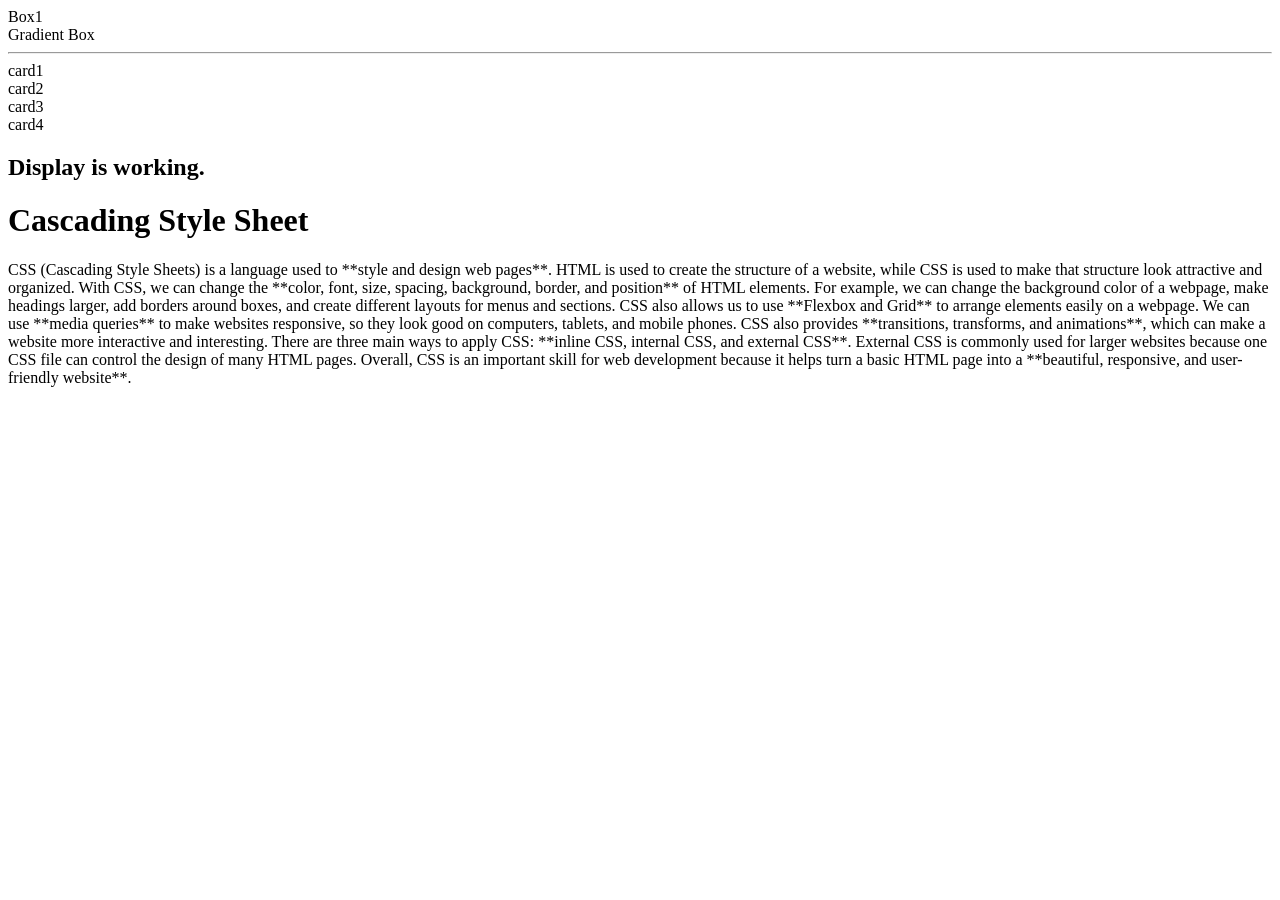
==== styling.html @ 254d6bea "Update styling.html" ====
<!DOCTYPE html>
<html lang="en">
<head>

    <link rel="stylesheet" href="styling.css">
    <meta charset="UTF-8">
    <meta name="viewport" content="width=, initial-scale=1.0">
    <title>Style CSS</title>
</head>
<body>

    <div class="box1"> Box1 </div>

<div class="gradient"> Gradient Box</div>
<hr>
<div class="container">
    <div class="card"> card1 </div>
     <div class="card"> card2 </div>
      <div class="card"> card3 </div>
       <div class="card"> card4 </div>

</div>

<h2 class="heading-display"> Display is working.</h2>

    <h1 class="mern"> Cascading Style Sheet</h1>
    <p class="content">

        CSS (Cascading Style Sheets) is a language used to **style and design web pages**. 
        HTML is used to create the structure of a website, while CSS is used to make that structure look attractive and organized. 
        With CSS, we can change the **color, font, size, spacing, background, border, and position** of HTML elements.
         For example, we can change the background color of a webpage, make headings larger, add borders around boxes, and create different layouts for menus and sections.
      CSS also allows us to use **Flexbox and Grid** to arrange elements easily on a webpage. 
       We can use **media queries** to make websites responsive, so they look good on computers, tablets, and mobile phones.
        CSS also provides **transitions, transforms, and animations**, which can make a website more interactive and interesting.
        There are three main ways to apply CSS: **inline CSS, internal CSS, and external CSS**.
         External CSS is commonly used for larger websites because one CSS file can control the design of many HTML pages. 
         Overall, CSS is an important skill for web development because it helps turn a basic HTML page into a **beautiful, responsive, and user-friendly website**.

    </p>





    
</body>
</html>
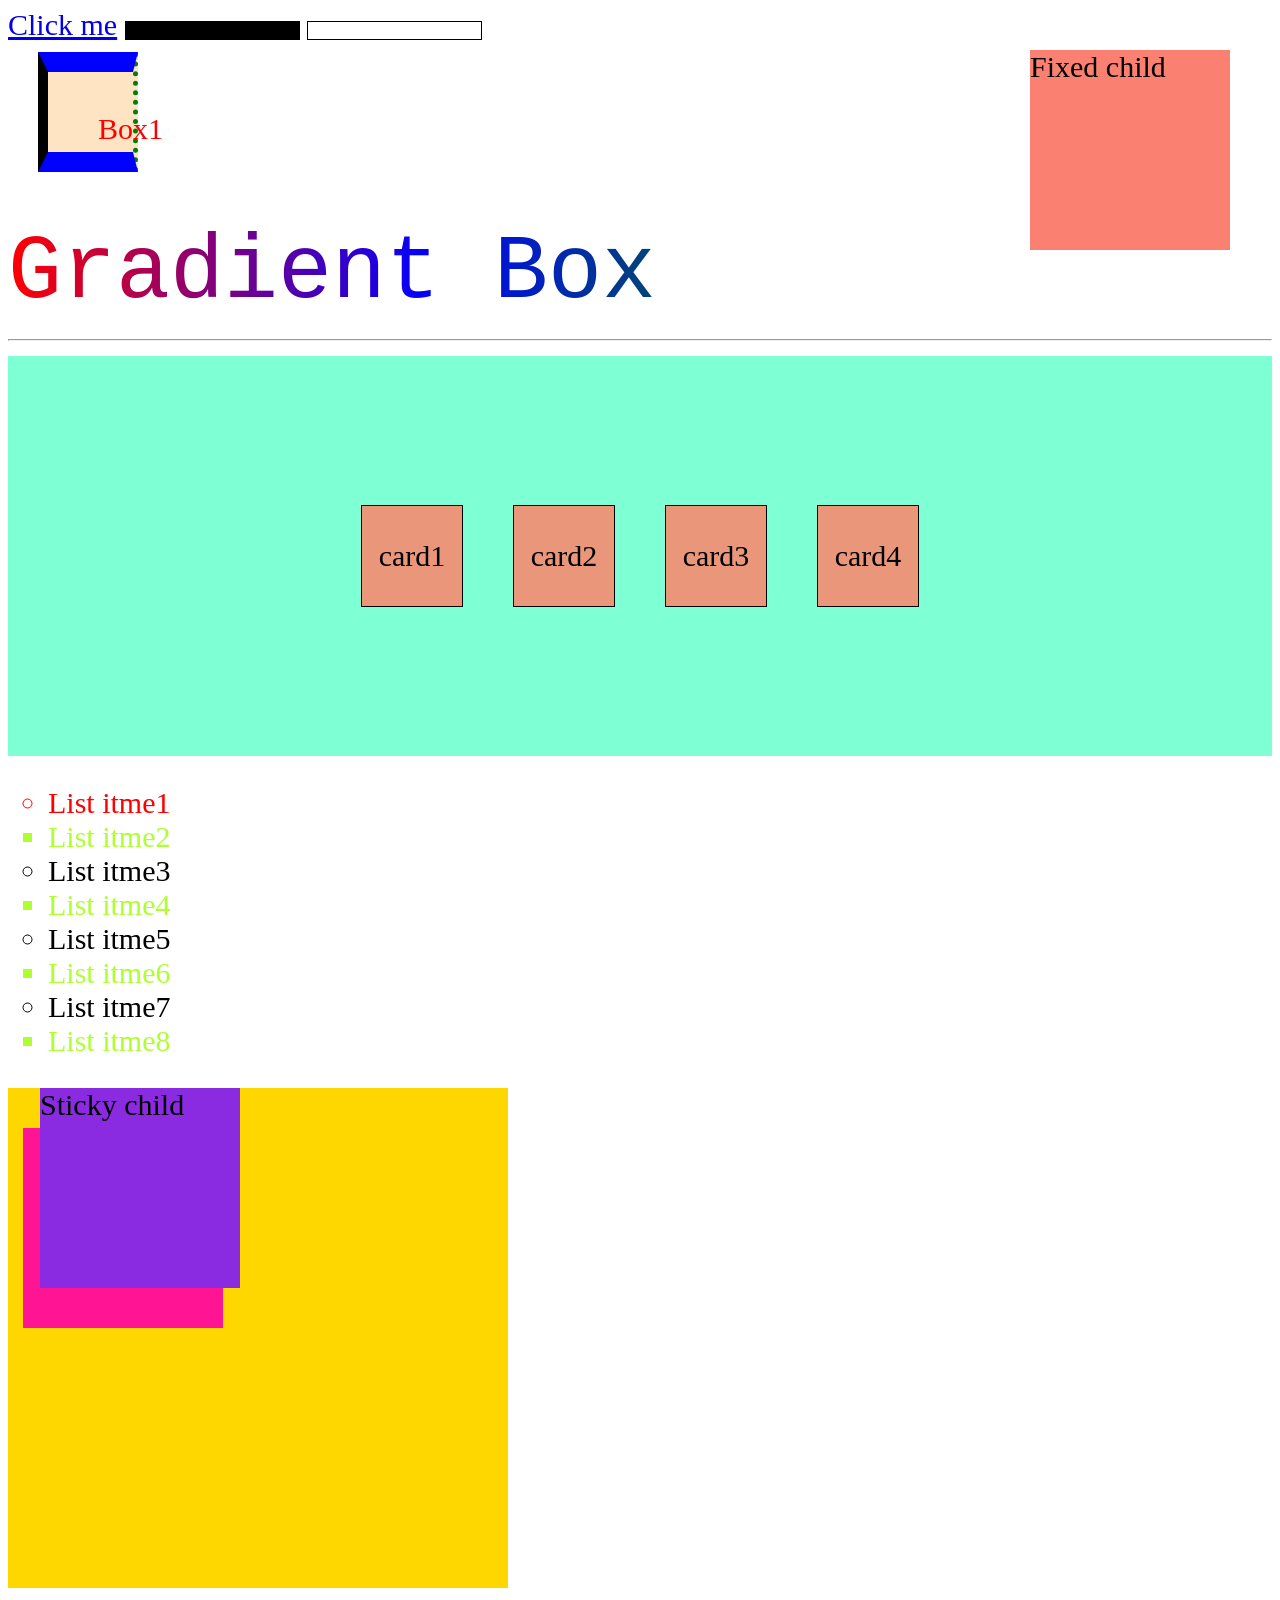
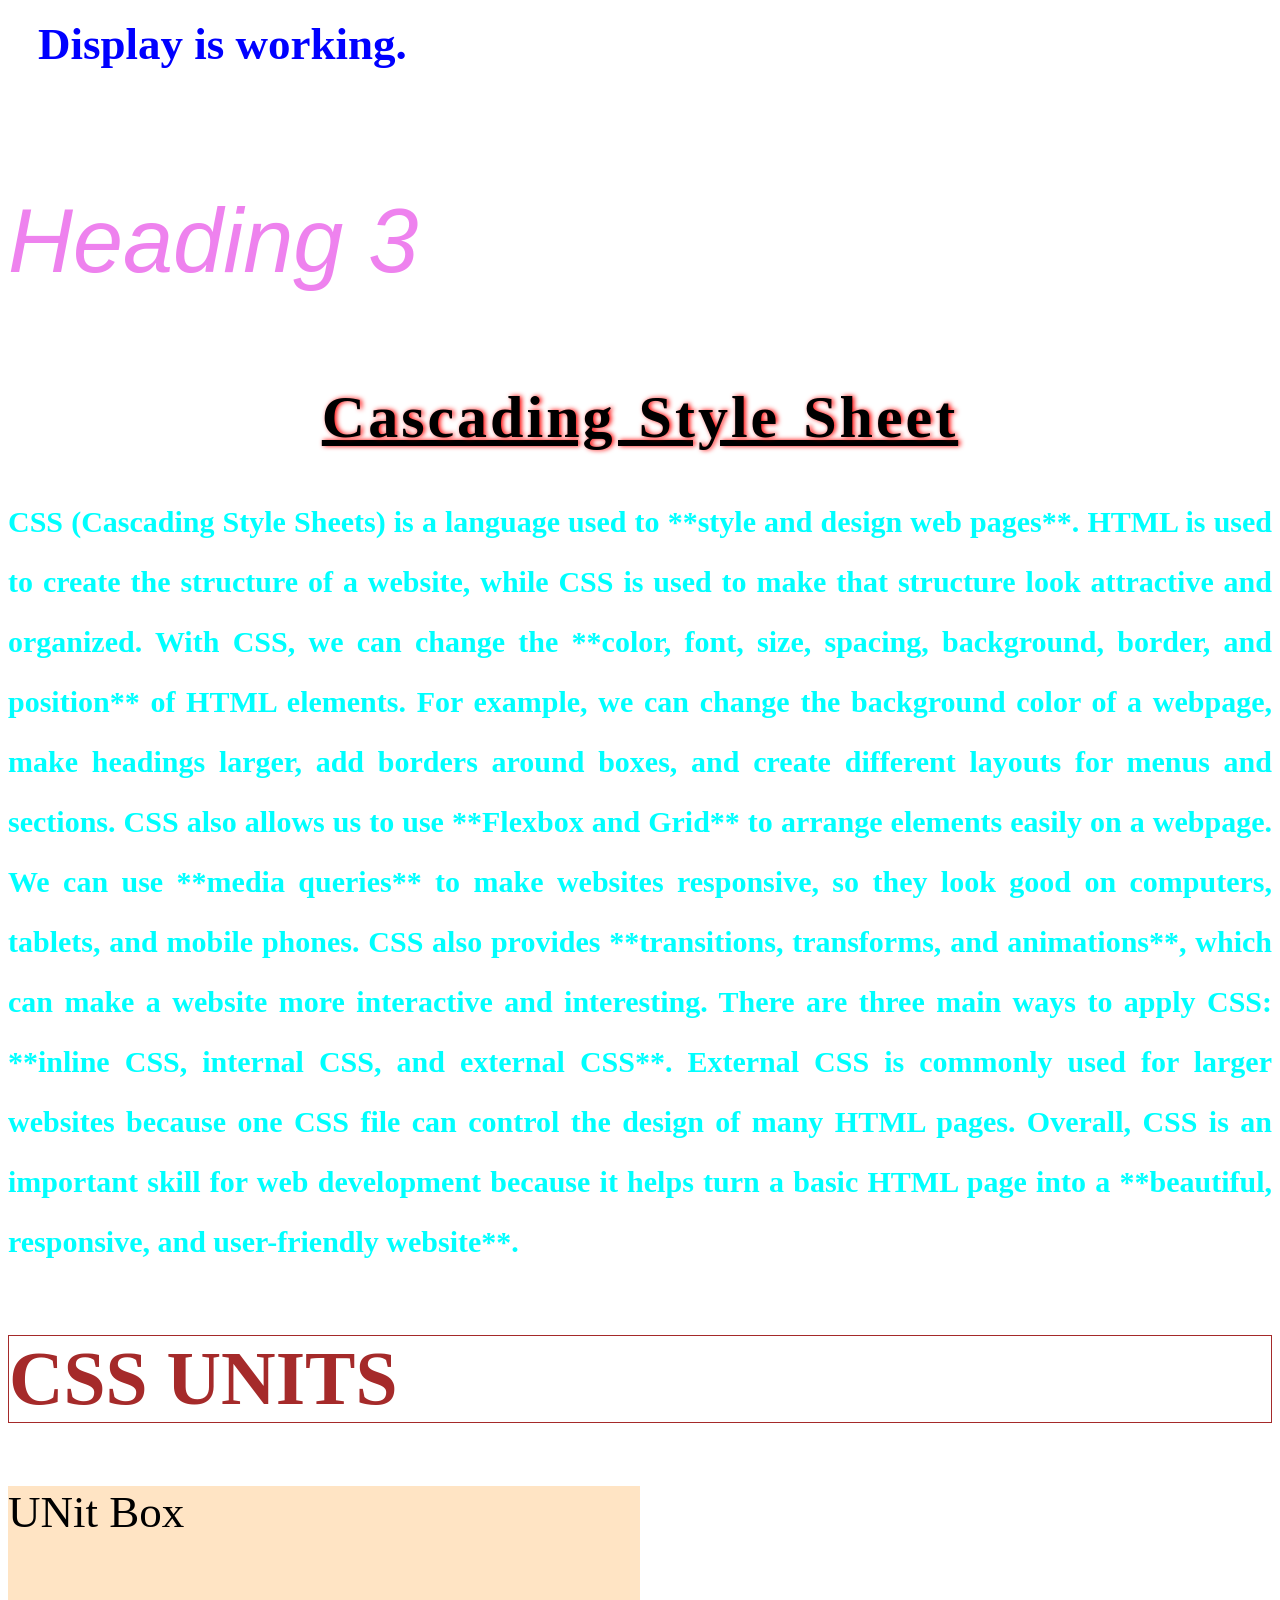
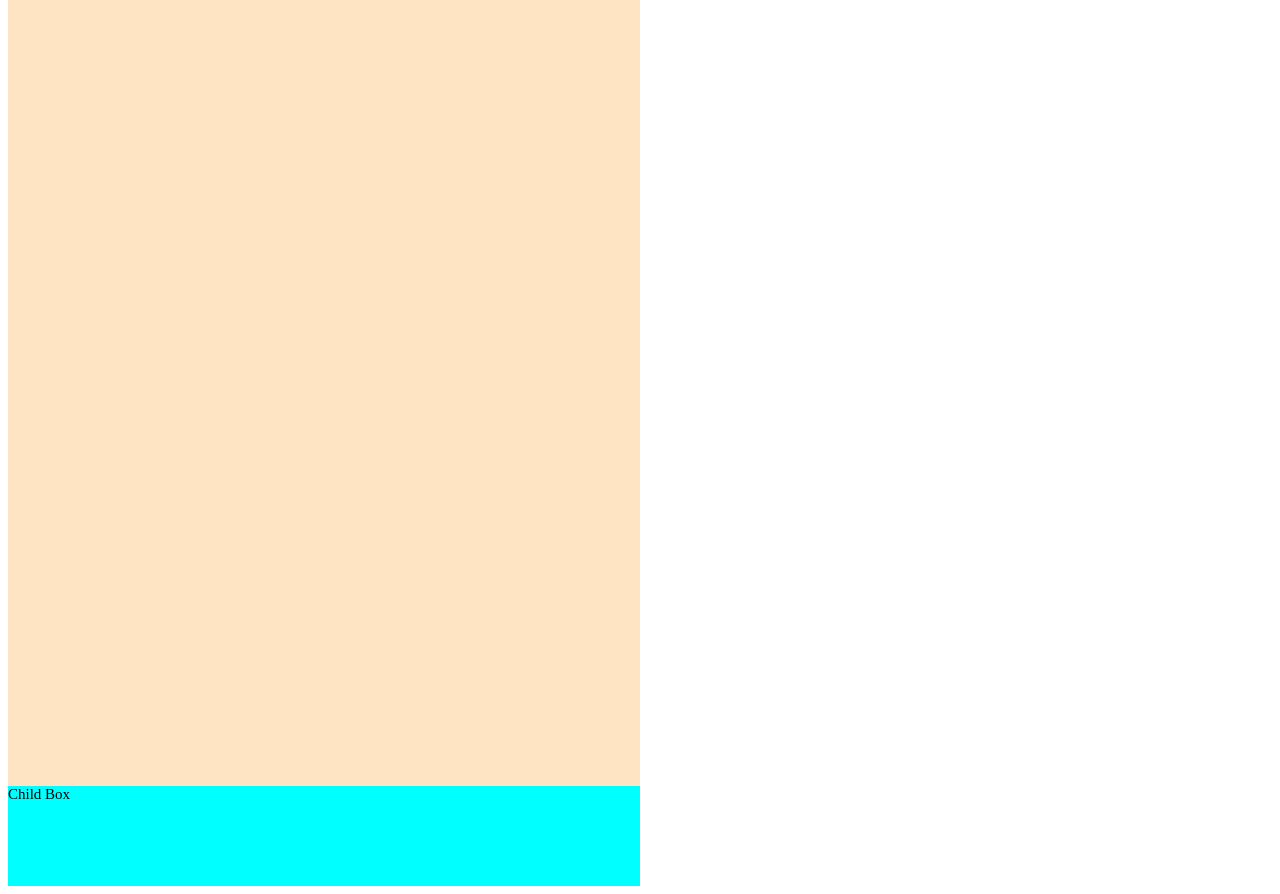
==== commit 70a12e58: "update" ====
--- a/styling.html
+++ b/styling.html
@@ -8,6 +8,11 @@
     <title>Style CSS</title>
 </head>
 <body>
+
+
+<a href="#" class="psuedo-click"> Click me</a>
+<input type="text" disabled>
+<input type="text">
 
     <div class="box1"> Box1 </div>
 
@@ -20,10 +25,35 @@
        <div class="card"> card4 </div>
 
 </div>
+<ul class="list">
+<li>List itme1</li>
+<li>List itme2</li>
+<li>List itme3</li>
+<li>List itme4</li>
+<li>List itme5</li>
+<li>List itme6</li>
+<li>List itme7</li>
+<li>List itme8</li>
+
+
+</ul>
+
+<div class="positional-box">
+<div class="positional-child"></div>    
+<div class="fixed-child">Fixed child </div>
+<div class="sticky-child">Sticky child</div>
+
+</div>
+
+
 
 <h2 class="heading-display"> Display is working.</h2>
 
+<h3>Heading 3</h3>
+
     <h1 class="mern"> Cascading Style Sheet</h1>
+
+
     <p class="content">
 
         CSS (Cascading Style Sheets) is a language used to **style and design web pages**. 
@@ -40,7 +70,10 @@
     </p>
 
 
-
+    <h2 class="unit"> CSS UNITS</h2>
+<div class="unit-box"> UNit Box</div>
+<div class="child-box">Child Box</div>
+ 
 
 
     
--- a/styling.css
+++ b/styling.css
@@ -0,0 +1,219 @@
+/**Color properties 
+
+1. RGB - rgb(red value, blue value, green value) | 0-255 | 8-bit
+2. HEX - 0-9,A,B,C,D,E,F, #ff0000
+
+Opacity - Alpha (0-1)
+**/
+
+html {
+  font-size: 30px;
+}
+ h3{
+color: violet;
+  font-family: "Helvetica";
+  font-size: 3rem;
+  font-weight: lighter;
+  font-style: italic;
+}
+
+
+.gradient {
+  font-family: "Courier";
+  font-size: 3rem;
+  font-weight: normal;
+
+  /* text gradient  */
+  background: linear-gradient(to right, red, blue, green, white);
+  background-clip: text;
+  color: transparent;
+}
+
+
+.mern {
+  text-align: center; /*left, right, center, justify*/
+  /* text-decoration: underline dashed blue; */
+  /* text-decoration: line-through; */
+  text-decoration: underline;
+  text-transform: capitalize; /* uppercase, lowercase, capitalize */
+  text-shadow: 2px 0 5px red; /* horizontal vertical spread color */
+  letter-spacing: 3px;
+  word-spacing: 5px;
+  
+}
+
+.content {
+color: aqua;
+  text-align: justify;
+  line-height: 2;
+  font-weight: bold;
+}
+
+/* Box Model properties  */
+
+.box1{
+  height: 100px;
+  color: red;
+  background-color: bisque;
+  width: 100px;
+
+  margin: 50px; /* outer gap */
+  padding: 20px; /* inner gap */
+  border: 10px solid black; /* boundary: size type color */
+
+  margin-top: 10px;
+  padding-left: 50px;
+  border-right: 5px dotted green;
+
+  margin-inline: 30px; /* horizontal */
+  padding-block: 40px; /* vertical */
+  border-block: 20px solid blue;
+
+  box-sizing: border-box;
+}
+
+/* Display properties  */
+
+.heading-display{
+    color: blue;
+  display: inline-block; /* block, inline-block (margin works), inline, none, grid, flex */
+  text-align: right;
+  padding: 20px;
+  margin: 10px;
+}
+
+/* Flex properties */
+
+/* parent */
+.container {
+  height: 400px;
+  width: 100%;
+  background-color: aquamarine;
+
+  display: flex;
+  flex-direction: row;
+  justify-content: center; /* Main axis alignment: left, right, center, space-between, space-evenly, space-around */
+  align-items: center; /* Cross axis alignment: start, center, end */
+  gap: 50px;
+}
+
+.card {
+  height: 100px;
+  width: 100px;
+  background-color: darksalmon;
+  border: 1px solid black;
+  display: flex;
+  align-items: center;
+  justify-content: center;
+}
+.list{
+    list-style-type:circle;; /* disc circle, square, none */
+}
+.list li:first-child{
+    color: red;
+}
+.list li:last-child{
+    color: aqua;
+}
+/* yadi even numberko child ma matra property add garnu xa vane nth-child use garxau */
+.list li:nth-child(2n){
+    color: greenyellow;
+    list-style-type: square;
+
+}
+/* unit properties: px, rem, em, in, cm, vh, vw, */
+.unit{
+    color: brown;
+background-color: none;
+border: 1px solid;
+font-size: 2cm;
+
+
+}
+.unit-box{
+    height: 100vh;
+    width: 50%;
+    background-color: bisque;
+font-size: 10px;
+
+}
+
+.unit-box{
+    font-size: 1.5em;
+}
+
+
+.child-box{
+
+    height: 100px;
+    width: 50%;
+    background-color: aqua;
+    font-size: 15px
+;
+
+
+}
+
+/* Positional properties : static, relative, absolute, fixed, sticky */
+.positional-box{
+    height: 500px;
+    width: 500px;
+    background-color: gold;
+    position: relative;
+}
+.positional-child{
+
+    height: 200px;
+    width: 200px;
+    background-color:deeppink;
+    position: absolute;
+    top: 40px;
+    left: 15px;
+    z-index: 20px;
+
+}
+.fixed-child{
+
+    height: 200px;
+    width: 200px;
+    background-color:salmon;
+    position: fixed;
+  top: 50px;
+right: 50px;
+}
+.sticky-child{
+
+height: 200px;
+width: 200px;
+background-color: blueviolet;
+left: 40px;
+position: sticky;
+z-index: 10px;
+
+
+}
+
+.psuedo-click:hover{
+  color: red;
+
+}
+.psuedo-click:active{
+  color: greenyellow;
+}
+
+input{
+  border: 1px solid black;
+}
+
+input:hover{
+   color: red;
+}
+
+
+input:active{
+  color: greenyellow;
+  
+}
+input:disabled{
+  background-color: black;
+}
